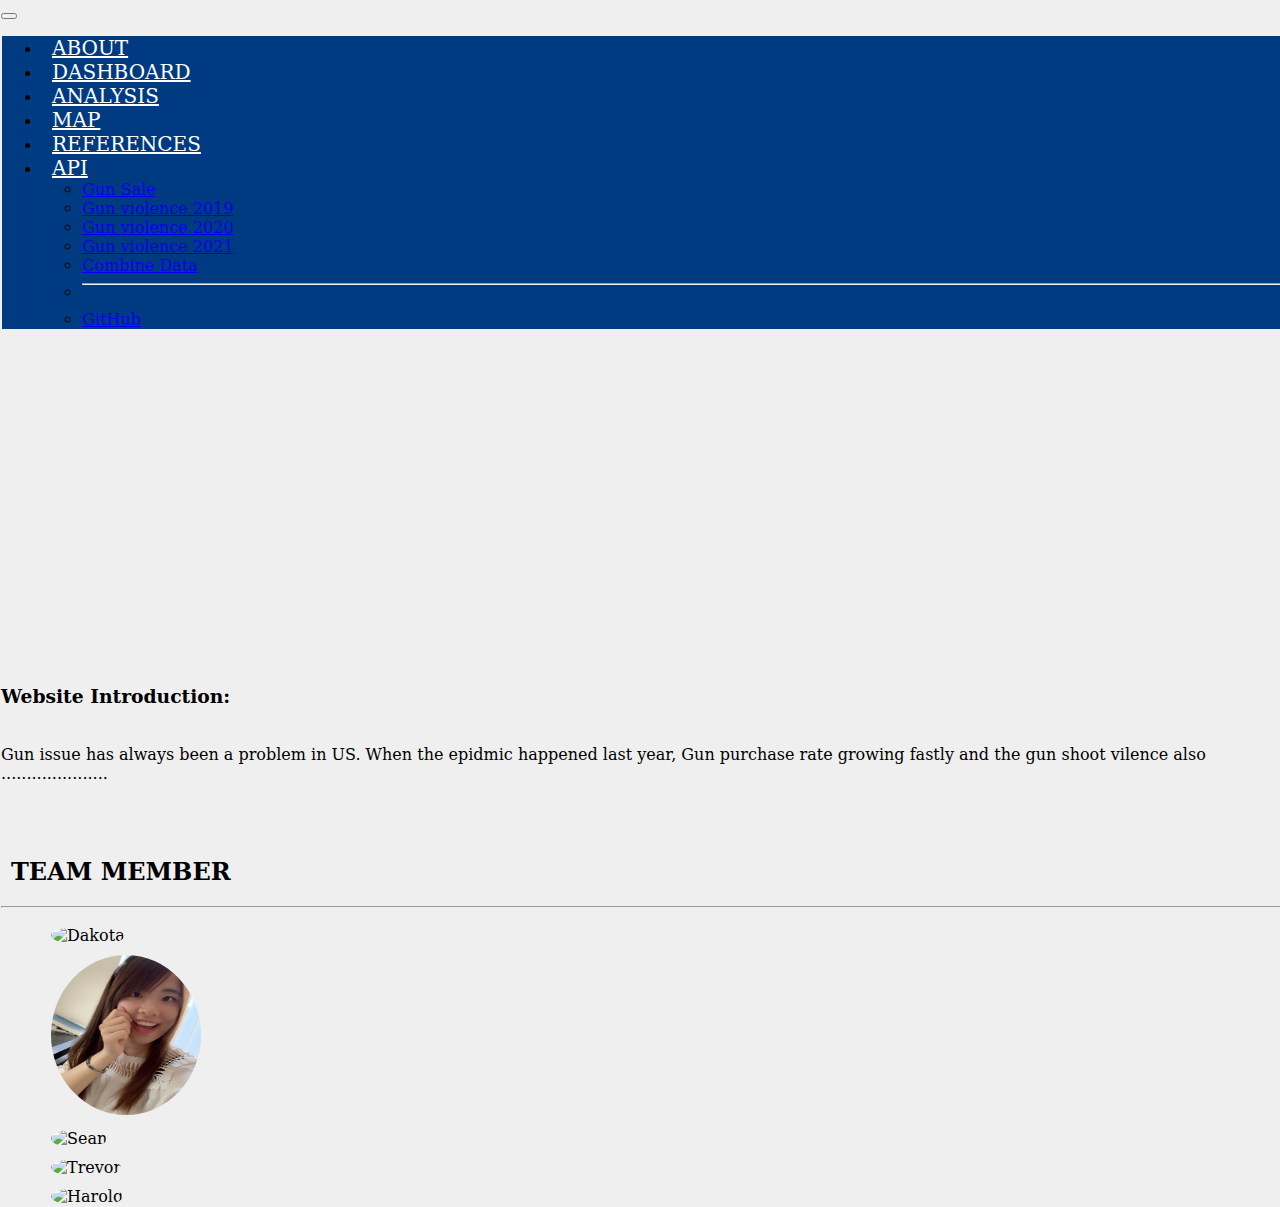
==== HTMLpage/About.html @ 3eb94f95 "Add new team member information" ====
<!doctype html>
<html lang="en">
  <head>
    <!-- Required meta tags -->
    <meta charset="utf-8">
    <meta name="viewport" content="width=device-width, initial-scale=1">

    <!-- Bootstrap CSS -->
    <link href="https://cdn.jsdelivr.net/npm/bootstrap@5.1.0/dist/css/bootstrap.min.css" rel="stylesheet" integrity="sha384-KyZXEAg3QhqLMpG8r+8fhAXLRk2vvoC2f3B09zVXn8CA5QIVfZOJ3BCsw2P0p/We" crossorigin="anonymous">
    <link rel="stylesheet" href="static/css/style.css" />
    
    
    <title>Firearm Report</title>
  </head>
  <body>
    <nav class="navbar navbar-expand-lg navbar-light bg-light">
        <div class="container-fluid">
          <button class="navbar-toggler" type="button" data-bs-toggle="collapse" data-bs-target="#navbarSupportedContent" aria-controls="navbarSupportedContent" aria-expanded="false" aria-label="Toggle navigation">
            <span class="navbar-toggler-icon"></span>
          </button>
          <div class="collapse navbar-collapse" id="navbarSupportedContent">
            <ul class="navbar-nav me-auto mb-2 mb-lg-0">
              <li class="nav-item">
                <a class="nav-link active" aria-current="page" href="About.html" id="navbar_content">ABOUT</a>
              </li>
              <li class="nav-item">
                <a class="nav-link" href="Dashboard.html" id="navbar_content">DASHBOARD</a>
              </li>
              <li class="nav-item">
                <a class="nav-link" href="Analysis.html" id="navbar_content">ANALYSIS</a>
              </li>
              <li class="nav-item">
                <a class="nav-link" href="Map.html" id="navbar_content">MAP</a>
              </li>
              <li class="nav-item">
                <a class="nav-link" href="https://www.gunviolencearchive.org" target="_blank" id="navbar_content">REFERENCES</a>
              </li>
              <li class="nav-item dropdown">
                <a class="nav-link dropdown-toggle" href="#" id="navbarDropdown" role="button" data-bs-toggle="dropdown" aria-expanded="false" >
                    API
                </a>
                <ul class="dropdown-menu" aria-labelledby="navbarDropdown">
                  <li><a class="dropdown-item" href="https://us-gun-sale-and-violence-report-api.azurewebsites.net/api/v1.0/gunsalebystate" target="_blank">Gun Sale</a></li>
                  <li><a class="dropdown-item" href="https://us-gun-sale-and-violence-report-api.azurewebsites.net/api/v1.0/gunviolence2019" target="_blank">Gun violence 2019</a></li>
                  <li><a class="dropdown-item" href="https://us-gun-sale-and-violence-report-api.azurewebsites.net/api/v1.0/gunviolence2020" target="_blank">Gun violence 2020</a></li>
                  <li><a class="dropdown-item" href="https://us-gun-sale-and-violence-report-api.azurewebsites.net/api/v1.0/gunviolence2021" target="_blank">Gun violence 2021</a></li>
                  <li><a class="dropdown-item" href="https://us-gun-sale-and-violence-report-api.azurewebsites.net/api/v1.0/completedata" target="_blank">Combine Data</a></li>
                  <li><hr class="dropdown-divider"></li>
                  <li><a class="dropdown-item" href="https://github.com/dakotajcollins/Project-3-Gun_Violence" target="_blank">GitHub</a></li>
                </ul>
              </li>
              
            </ul>
            
          </div>
        </div>
      </nav>



    <!-- profrio -->
    <div class="container">

        <div class="row" id="intro">
          <div class="col-md-12">
        
          </div>
        </div>
        <div class="col-md-12">
          <p> 
            <h3>Website Introduction:</h3><br>

            Gun issue has always been a problem in US.
            When the epidmic happened last year,  Gun purchase rate growing fastly and the gun shoot vilence also .....................
            </p>
        </div>

    </div>

    <br>
    <br>

      <!--Create flaot card  -->
     <div class="container">

        <div class="row">
          <div class="col-md-12" id="project">
            <h2 class="project">TEAM MEMBER</h2>
            <hr>
        </div>
        </div>
    </div>
  
    <!-- Member row-->
    <div class="container">
        <div class="row">

          <!-- First float -->
          <div class="col-md-2">
            <div class="text-center">
            <img id="TM" src="https://ca.slack-edge.com/T022ZCD3GH4-U023YSSPN14-382b50555eee-512" class="rounded" alt="Dakota">
            </div>
          </div>
          <!-- Second float -->
          <div class="col-md-2">
            <div class="text-center">
            <img id="TM" src="image/Joyce_1.png" class="rounded" alt="Joyce">
            </div>
          </div>
  
          <!-- Third float -->
          <div class="col-md-2">
            <div class="text-center">
            <img id="TM" src="https://ca.slack-edge.com/T022ZCD3GH4-U023QQGRMGB-d5d853cf959f-512" class="rounded" alt="Sean">
            </div>
          </div>

        <!-- Four float -->
          <div class="col-md-2">
            <div class="text-center">
            <img id="TM" src="https://ca.slack-edge.com/T022ZCD3GH4-U023L81RNCS-12c88f8bd0d9-512" class="rounded" alt="Trevor">
            </div>
          </div>

        <!-- Five float -->
          <div class="col-md-2">
            <div class="text-center">
            <img id="TM" src="..." class="rounded" alt="Harold">
            </div>
          </div>



        </div>
    </div>



    <!-- Optional JavaScript; choose one of the two! -->

    <!-- Option 1: Bootstrap Bundle with Popper -->
    <script src="https://cdn.jsdelivr.net/npm/bootstrap@5.1.0/dist/js/bootstrap.bundle.min.js" integrity="sha384-U1DAWAznBHeqEIlVSCgzq+c9gqGAJn5c/t99JyeKa9xxaYpSvHU5awsuZVVFIhvj" crossorigin="anonymous"></script>

    <!-- Option 2: Separate Popper and Bootstrap JS -->
    <!--
    <script src="https://cdn.jsdelivr.net/npm/@popperjs/core@2.9.3/dist/umd/popper.min.js" integrity="sha384-eMNCOe7tC1doHpGoWe/6oMVemdAVTMs2xqW4mwXrXsW0L84Iytr2wi5v2QjrP/xp" crossorigin="anonymous"></script>
    <script src="https://cdn.jsdelivr.net/npm/bootstrap@5.1.0/dist/js/bootstrap.min.js" integrity="sha384-cn7l7gDp0eyniUwwAZgrzD06kc/tftFf19TOAs2zVinnD/C7E91j9yyk5//jjpt/" crossorigin="anonymous"></script>
    -->
  </body>
</html>
---- HTMLpage/static/css/style.css ----
body{
    padding: 0;
    margin: 0;
    width:100%;
    height: 100%;
    margin:1px;
    font-family: "serif";
    background-color:#EFEFEF;

  }

  .navbar{
    background-color:#EFEFEF !important;
  }

  #navbarSupportedContent{
    background-color:#003B81;
    width:100%;
    height: 100%;
    margin:1px;

  }

  #navbar_content {
    color:#FFFFFF;
    font-size:20px;
    margin:10px;
  }

  #navbarDropdown{
    color:#FFFFFF;
    font-size:20px;
    margin:10px;
  }

  .h2{
    margin-top:20px;
    
  }
  .project{
    color:#000000;
    margin-left:10px;
  }
 
  .card{
    width:350px;
    height:450px;
    display:inline-block;
    margin-left:20px;
    margin-top:50px;
  }



  #intro{
    margin-top:10px;
    margin-left:5px;
    padding-left:10px;
    margin-bottom:40px;
    width:100% !important;
    height: 300px !important;
    background-image: url("https://www.tucsongunlaw.com/images/pima-county-gun-law-lawyer.jpg");
    background-repeat: no-repeat;
    background-size: cover;
    opacity: 0.7;
    
  }

  
  .e_box{
    margin:20px;
    background-color:#FFFAFA;

    }


  .e_image{
    float: left;
    width:20%;
  }

  .education_box{
    margin:30px;
    padding:20px;
  }

.e_content{
  margin-left:20px;
  padding-left:250px;
  font-family: "serif";
}




#TM{
  width:150px;
  height: 160px;
  border-radius: 50% !important;
  margin-left:50px;
  margin-right:50px;
  margin-top:10px;
}

#Cmap{
  height: 500px;
}

#Hmap{
  height: 500px;

}



@media (max-width: 990px) {
  .navbar-expand-lg { 
    background-color: white !important;
  }
  .navbar {
      max-height: none;
      padding: inherit;
    }
  
    .navbar-brand {
      padding: 10px;
    }
  .navbar div {
      margin: inherit;
      background-color: red;
    }
    button{
      margin-right: 30px;
    }
    .navbar-light .navbar-toggler {
      color: white;
      border-color: white;
      background-color: white;
    }
  
  }
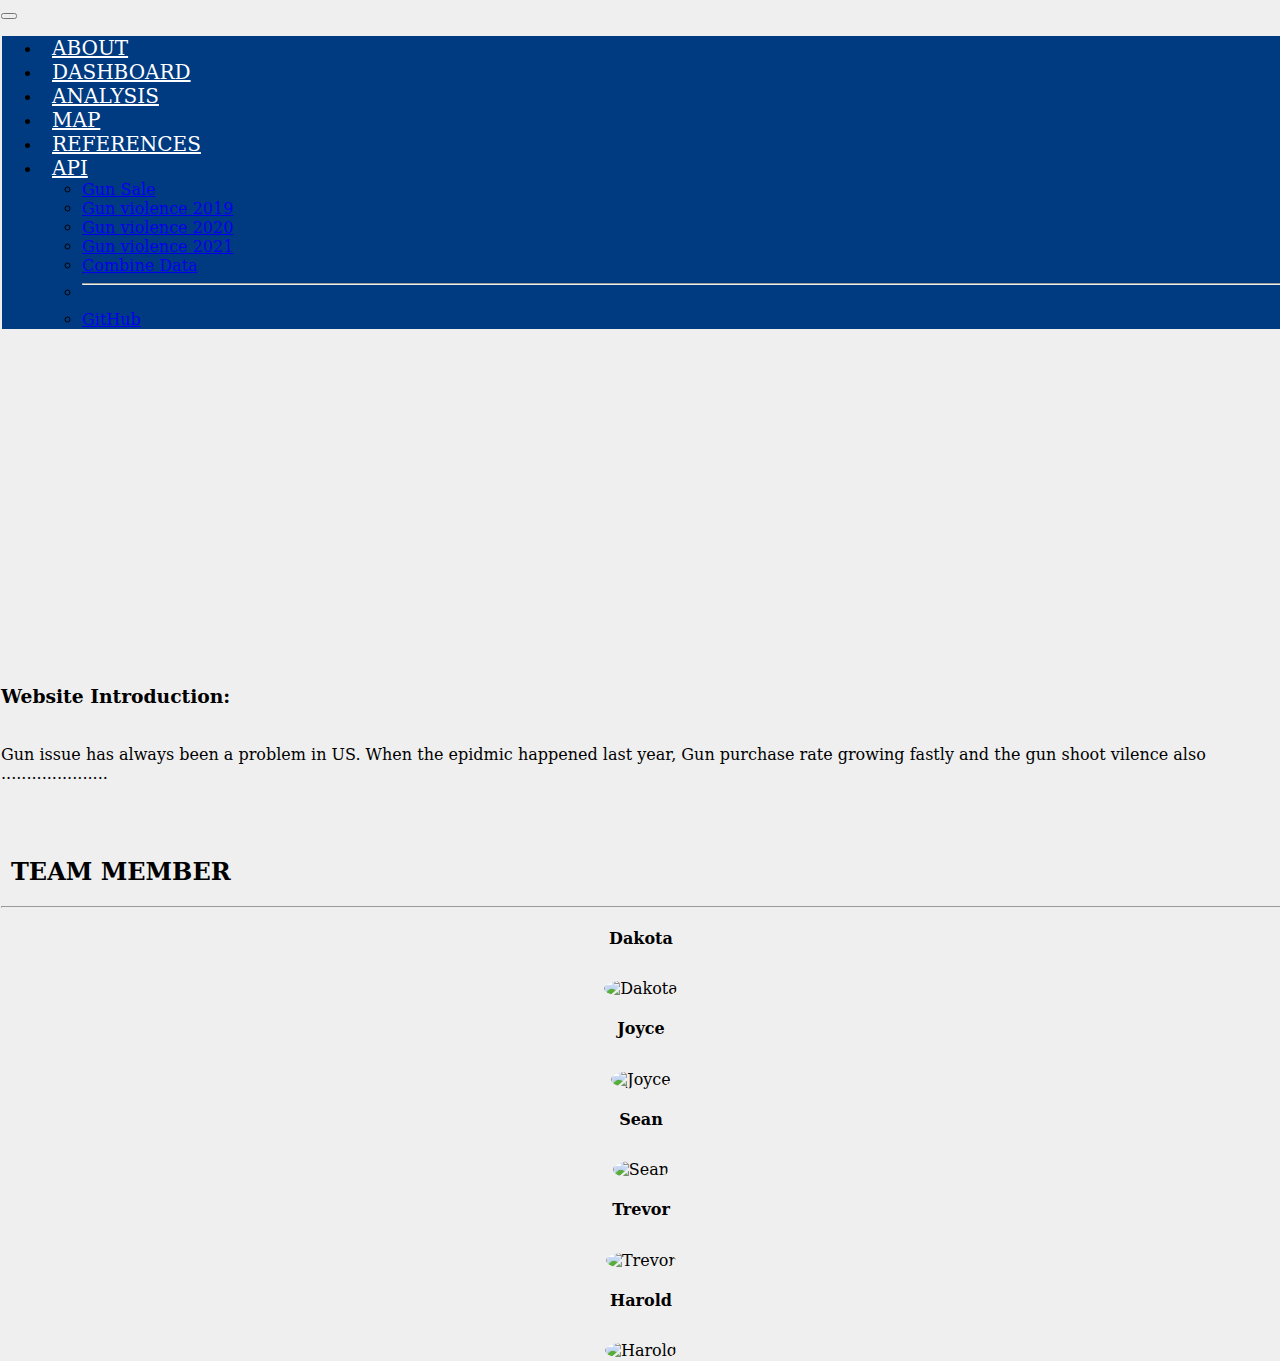
==== commit b583d7de: "Add new team member information" ====
--- a/HTMLpage/About.html
+++ b/HTMLpage/About.html
@@ -98,19 +98,22 @@
           <!-- First float -->
           <div class="col-md-2">
             <div class="text-center">
+              <h4>Dakota</h4>
             <img id="TM" src="https://ca.slack-edge.com/T022ZCD3GH4-U023YSSPN14-382b50555eee-512" class="rounded" alt="Dakota">
             </div>
           </div>
           <!-- Second float -->
           <div class="col-md-2">
             <div class="text-center">
-            <img id="TM" src="image/Joyce_1.png" class="rounded" alt="Joyce">
+              <h4>Joyce</h4>
+            <img id="TM" src="https://ca.slack-edge.com/T022ZCD3GH4-U0248K2R6EA-b7b24c77276e-512" class="rounded" alt="Joyce">
             </div>
           </div>
   
           <!-- Third float -->
           <div class="col-md-2">
             <div class="text-center">
+              <h4>Sean</h4>
             <img id="TM" src="https://ca.slack-edge.com/T022ZCD3GH4-U023QQGRMGB-d5d853cf959f-512" class="rounded" alt="Sean">
             </div>
           </div>
@@ -118,6 +121,7 @@
         <!-- Four float -->
           <div class="col-md-2">
             <div class="text-center">
+              <h4>Trevor</h4>
             <img id="TM" src="https://ca.slack-edge.com/T022ZCD3GH4-U023L81RNCS-12c88f8bd0d9-512" class="rounded" alt="Trevor">
             </div>
           </div>
@@ -125,7 +129,8 @@
         <!-- Five float -->
           <div class="col-md-2">
             <div class="text-center">
-            <img id="TM" src="..." class="rounded" alt="Harold">
+              <h4>Harold</h4>
+            <img id="TM" src="https://ca.slack-edge.com/T022ZCD3GH4-U024TTJ8AKT-2c756747cece-512" class="rounded" alt="Harold">
             </div>
           </div>
 
--- a/HTMLpage/static/css/style.css
+++ b/HTMLpage/static/css/style.css
@@ -92,7 +92,7 @@
   font-family: "serif";
 }
 
-
+.text-center{text-align: center;}
 
 
 #TM{
@@ -102,6 +102,11 @@
   margin-left:50px;
   margin-right:50px;
   margin-top:10px;
+}
+
+#map{
+  width:100%;
+  height: 100%;
 }
 
 #Cmap{
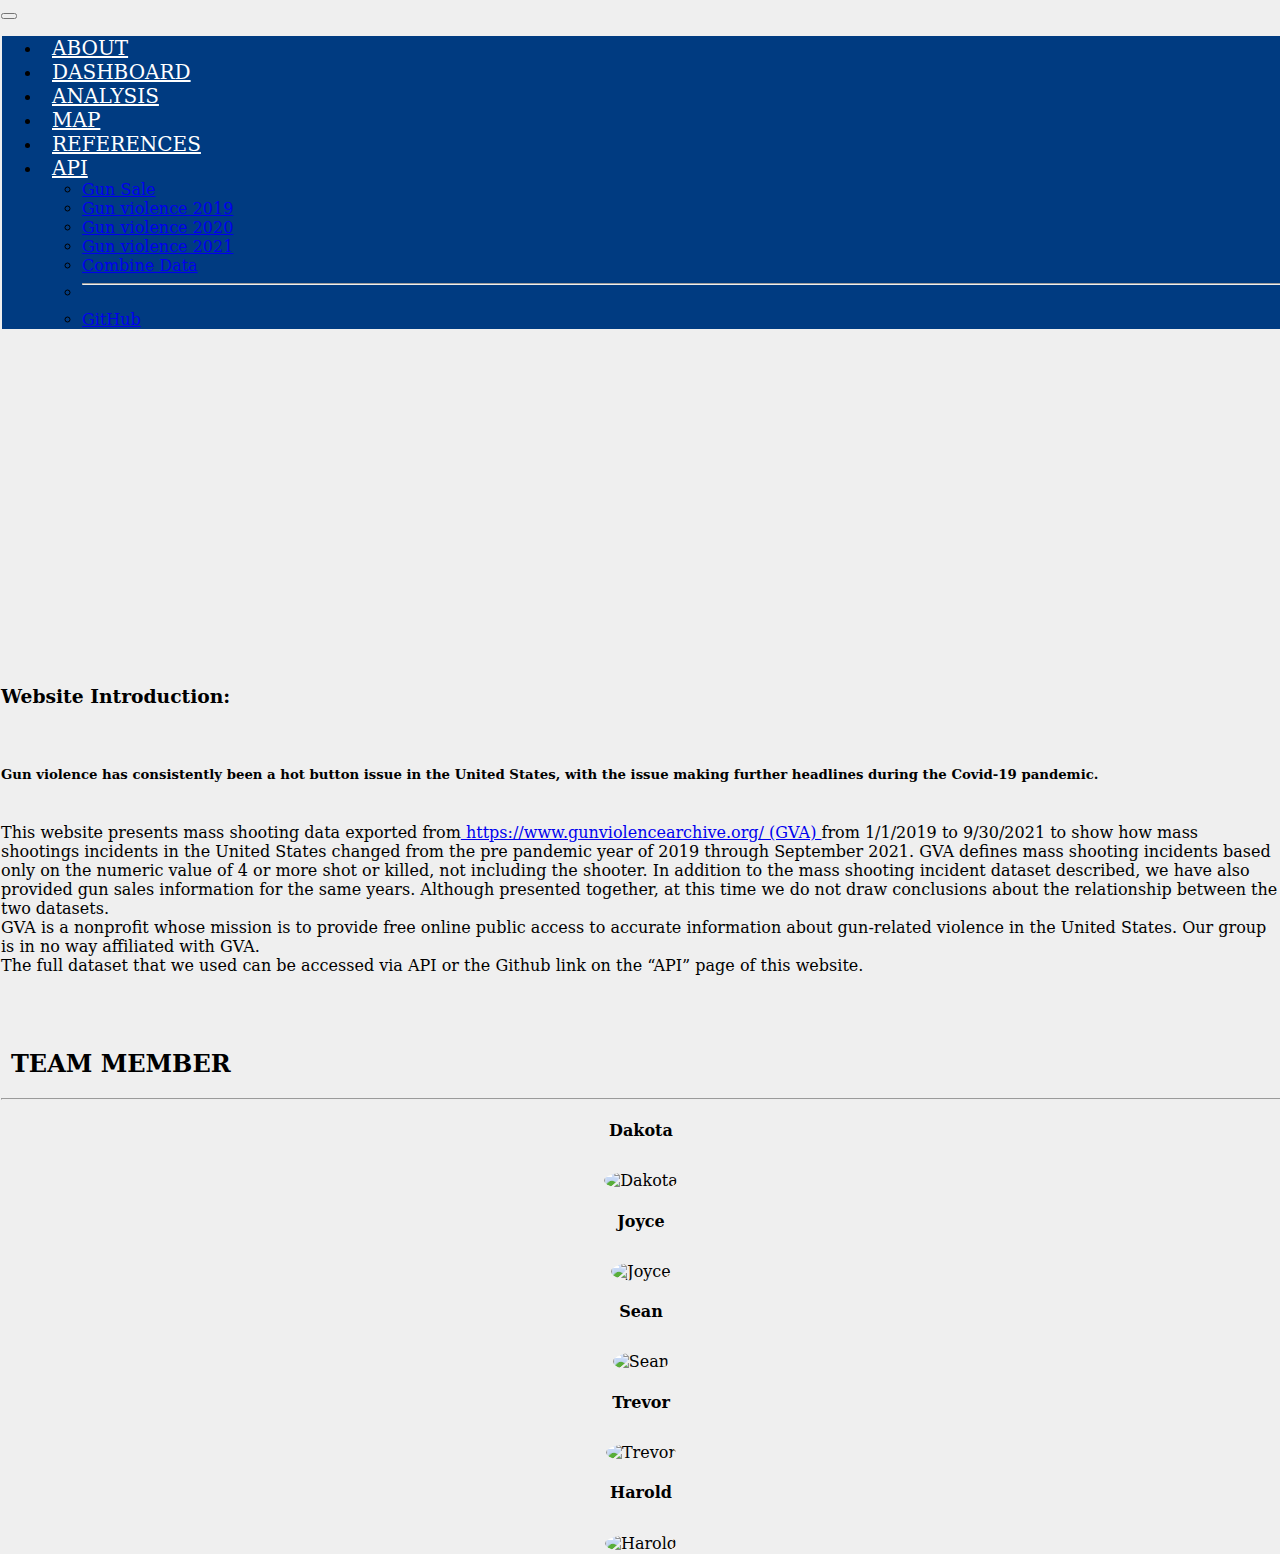
==== commit 9e3268cc: "Add new team member information" ====
--- a/HTMLpage/About.html
+++ b/HTMLpage/About.html
@@ -70,9 +70,17 @@
           <p> 
             <h3>Website Introduction:</h3><br>
 
-            Gun issue has always been a problem in US.
-            When the epidmic happened last year,  Gun purchase rate growing fastly and the gun shoot vilence also .....................
-            </p>
+            <h5>Gun violence has consistently been a hot button issue in the United States, with the issue making further headlines during the Covid-19 pandemic.</h5>
+            <br>
+            This website presents mass shooting data exported from<a href="https://www.gunviolencearchive.org/"> https://www.gunviolencearchive.org/ (GVA) </a>from 1/1/2019 to 9/30/2021 to show how mass shootings incidents in the United States changed from the pre pandemic year of 2019 through September 2021. 
+            GVA defines mass shooting incidents based only on the numeric value of 4 or more shot or killed, not including the shooter. In addition to the mass shooting incident dataset described, we have also provided gun sales information for the same years. 
+            Although presented together, at this time we do not draw conclusions about the relationship between the two datasets.
+            <br>
+            GVA is a nonprofit whose mission is to provide free online public access to accurate information about gun-related violence in the United States. Our group is in no way affiliated with GVA.
+            <br>
+            The full dataset that we used can be accessed via API or the Github link on the “API” page of this website.
+          
+          </p>
         </div>
 
     </div>
